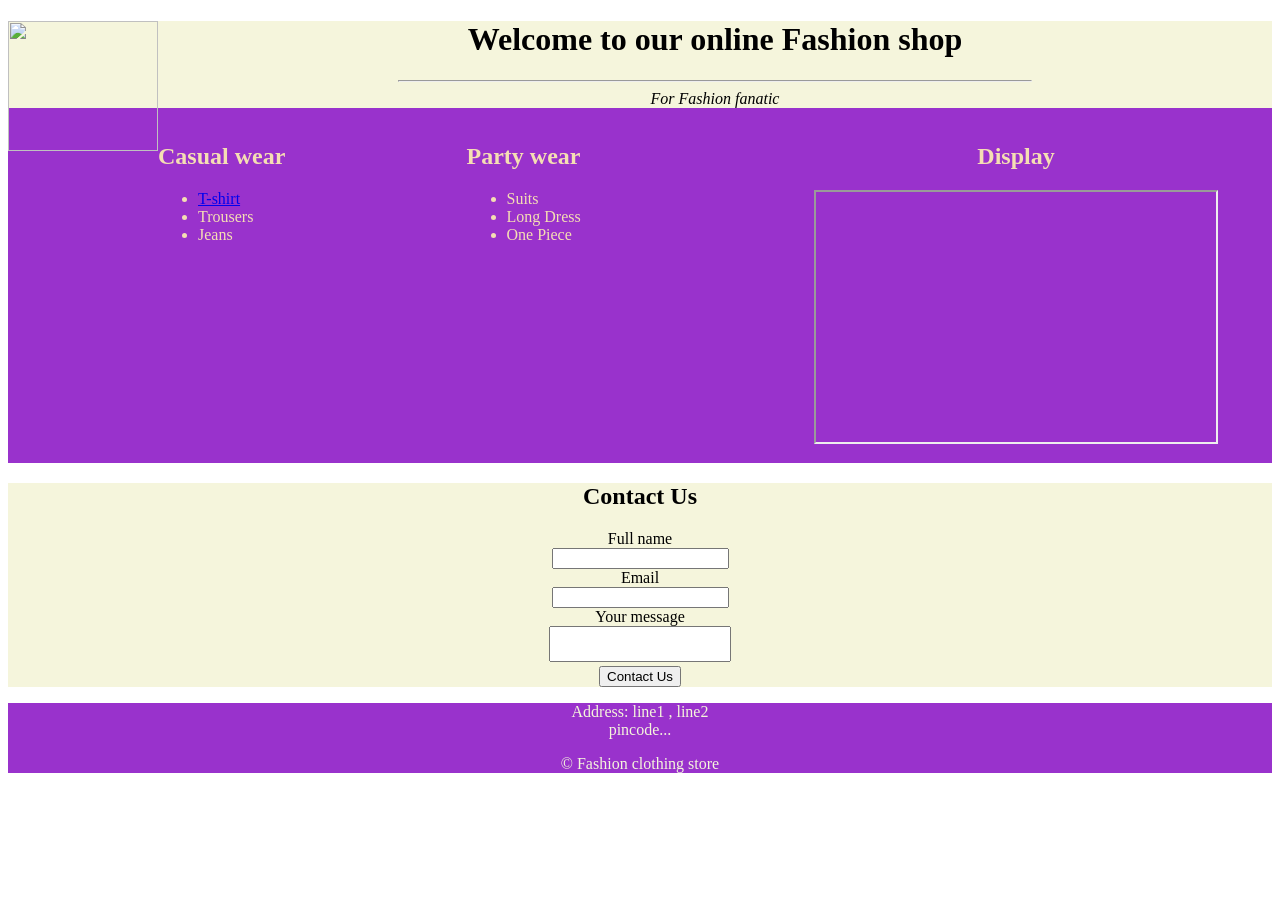
==== minitest1.html @ aeb6eb48 "Add files via upload" ====
<!DOCTYPE html>
<html>
    <head>
        <title>
            Mini Test 1
        </title>
        <style>
            div{
                margin: 0;
                
            }
        </style>
    </head>
    <body>
        <div style="background-color: beige;">
            <div style="display: inline;float:left;" >
                <img src="logo.avif" width="150px" height="130px" >
            </div>
            <div style="text-align: center;display: inline;">
            <header>
                <h1>Welcome to our online Fashion shop</h1>
                <hr align="center" width="50%">
                <i>For Fashion fanatic</i>
            </header>
            </div>
        </div>
        <div style="background-color: darkorchid;color: wheat;padding: 15px;">
            <div style="width: 25%;display: inline;float: left;">
                  <h2>Casual wear</h2>
                  <ul>
                    <li><a href="tshirt1 (1).png" target="display_target">T-shirt</a></li>
                    <li>Trousers</li>
                    <li>Jeans</li>
                  </ul>
            </div>
            <div style="width: 25%;display: inline;float:left;">
                <h2>Party wear</h2>
                  <ul>
                    <li>Suits</li>
                    <li>Long Dress</li>
                    <li>One Piece</li>
                  </ul>
            </div>
            <div style="width:50%;text-align: center;display: inline;align-items: center;">
                <h2>Display</h2>
                <center>
                <iframe name="display_target" width="400px" height="250px" ></iframe>
                </center>
            </div>
        </div>
        <div style="align-items: center;text-align: center;background-color: beige;">
            <h2>Contact Us</h2>
            <form name="myform">
                <label for="name">Full name</label><br>
                <input type="text" id="name"><br>
                <label for="email">Email</label><br>
                <input type="email" id="email"><br>
                <label for="msg">Your message</label><br>
                <textarea row="5" col="7" placeholder="Type here" style="resize: none;">
                    
                </textarea><br>
                <button type="submit" form="myform">Contact Us</button>


            </form>
        </div>
        <div style="text-align: center;background-color:darkorchid;color: beige;">
            <footer>
                <p>Address: line1 , line2 
                    <br>
                    pincode...
                </p>
                &copy; Fashion clothing store
            </footer>
        </div>
        
    </body>
</html>
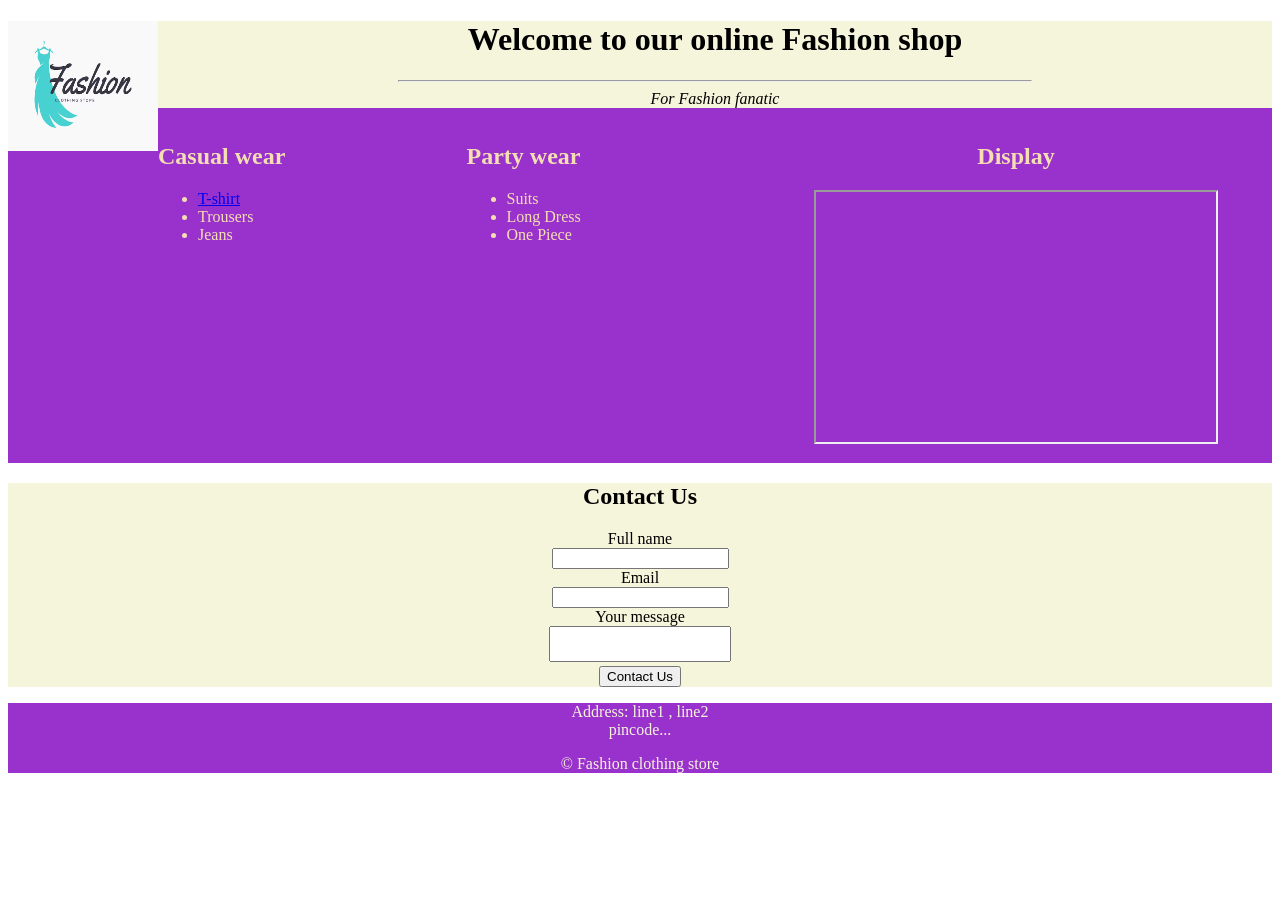
==== commit 66081d5c: "Update minitest1.html" ====
--- a/minitest1.html
+++ b/minitest1.html
@@ -14,7 +14,7 @@
     <body>
         <div style="background-color: beige;">
             <div style="display: inline;float:left;" >
-                <img src="logo.avif" width="150px" height="130px" >
+                <img src="logo.avif" width="150px" height="130px" alt="LOGO NOT Available" >
             </div>
             <div style="text-align: center;display: inline;">
             <header>
@@ -75,4 +75,4 @@
         </div>
         
     </body>
-</html>+</html>
